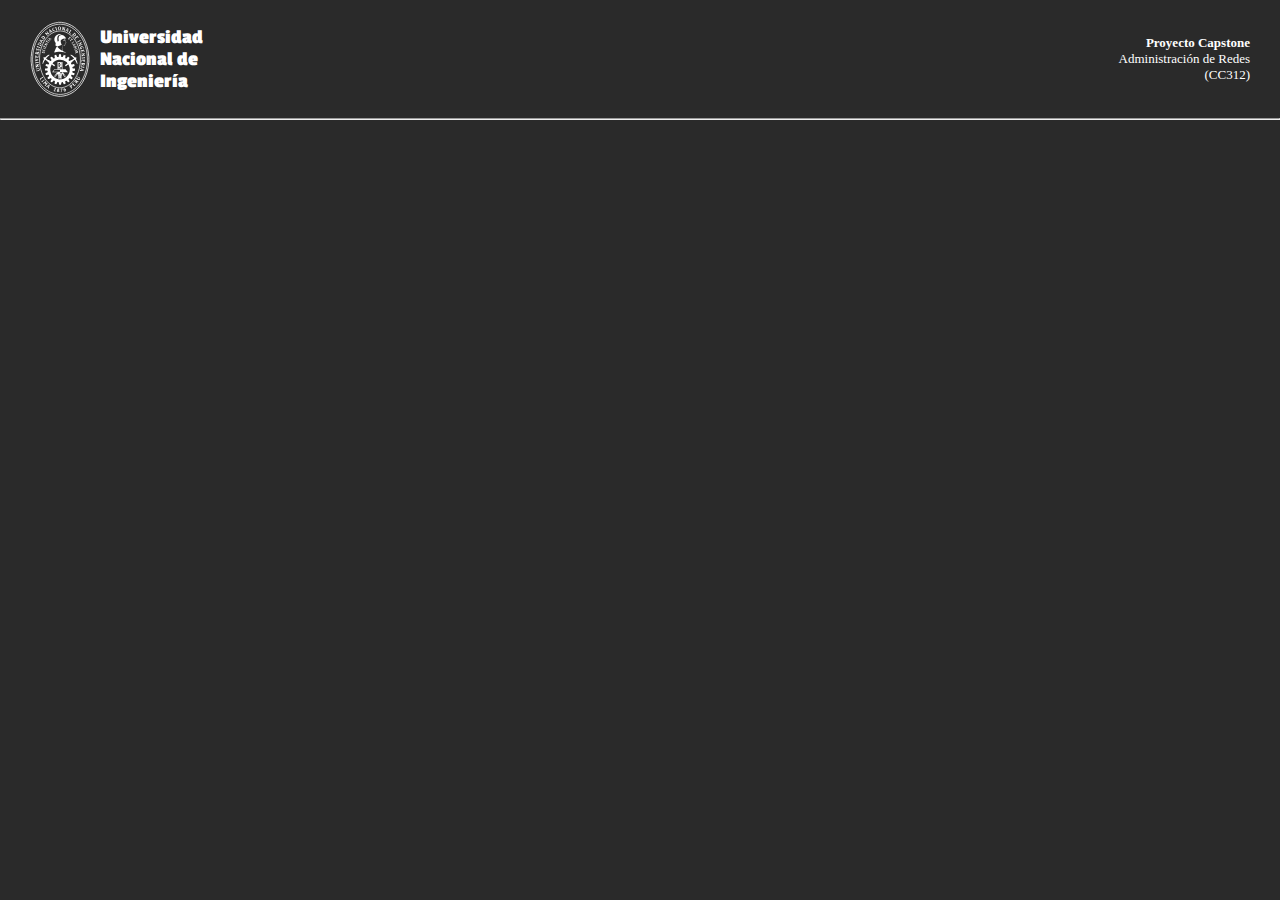
==== index.html @ ab9b1e4c "project structure was updated" ====
<!DOCTYPE html>
<html lang="en">
<head>
  <meta charset="UTF-8">
  <meta name="viewport" content="width=device-width, initial-scale=1.0">
  <link rel="shortcut icon" href="../images/favicon.ico" type="image/x-icon">
  <title>Proyecto Capstone</title>
  <link rel="preconnect" href="https://fonts.gstatic.com">
  <link href="https://fonts.googleapis.com/css2?family=Passion+One&display=swap" rel="stylesheet">
  <link href="https://cdn.jsdelivr.net/npm/bootstrap@5.0.0-beta1/dist/css/bootstrap.min.css" rel="stylesheet" integrity="sha384-giJF6kkoqNQ00vy+HMDP7azOuL0xtbfIcaT9wjKHr8RbDVddVHyTfAAsrekwKmP1" crossorigin="anonymous">
  <link rel="stylesheet" href="./styles/style.css">
</head>
<body>
  <header>
    <div class='logo-wrapper'>
      <img class='logo-img' alt='Logo UNI' src='../images/logo_uni.svg' />
      <h2 class='logo-title'>Universidad Nacional de Ingeniería</h2>
    </div>
    <div class='project-info'>
      <h6 class='project-info-content'>Proyecto Capstone</span>
      <h6 class='project-info-content no-bold'>Administración de Redes</span>
      <h6 class='project-info-content no-bold'>(CC312)</span>
    </div>
  </header>
  <hr class="divider" />
  <main>

  </main>
  <script src="https://cdn.jsdelivr.net/npm/bootstrap@5.0.0-beta1/dist/js/bootstrap.bundle.min.js" integrity="sha384-ygbV9kiqUc6oa4msXn9868pTtWMgiQaeYH7/t7LECLbyPA2x65Kgf80OJFdroafW" crossorigin="anonymous"></script>
  <script src='./js/index.js'></script>
</body>
</html>
---- styles/style.css ----
* {
  margin: 0;
  padding: 0;
}

body {
  background-color: #2a2a2a;
  color: #fff;
}

header {
  display: flex;
  justify-content: space-between;
  align-items: center;
  padding: 25px 30px;
}

.logo-wrapper {
  display: flex;
  align-items: center;
  justify-content: center;
}

.logo-img {
  width: 75px;
}

.logo-title {
  font-family: "Passion One";
  width: 150px;
  font-size: 25px;
  margin: 0 0 0 10px;
}

.divider {
  background-color: white;
  margin: 0;
}

.project-info-content {
  font-size: 17px;
  font-weight: bold;
  text-align: end;
}

.no-bold {
  font-weight: 200;
  margin-bottom: 0;
}

@media (max-width: 1400px) {
  header {
    display: flex;
    justify-content: space-between;
    align-items: center;
    padding: 20px 30px;
  }

  .logo-img {
    width: 60px;
  }

  .logo-title {
    font-size: 20px;
    width: 100px;
  }

  .project-info-content {
    font-size: 13px;
  }
}

@media (max-width: 500px) {
  .project-info {
    display: none;
  }
}
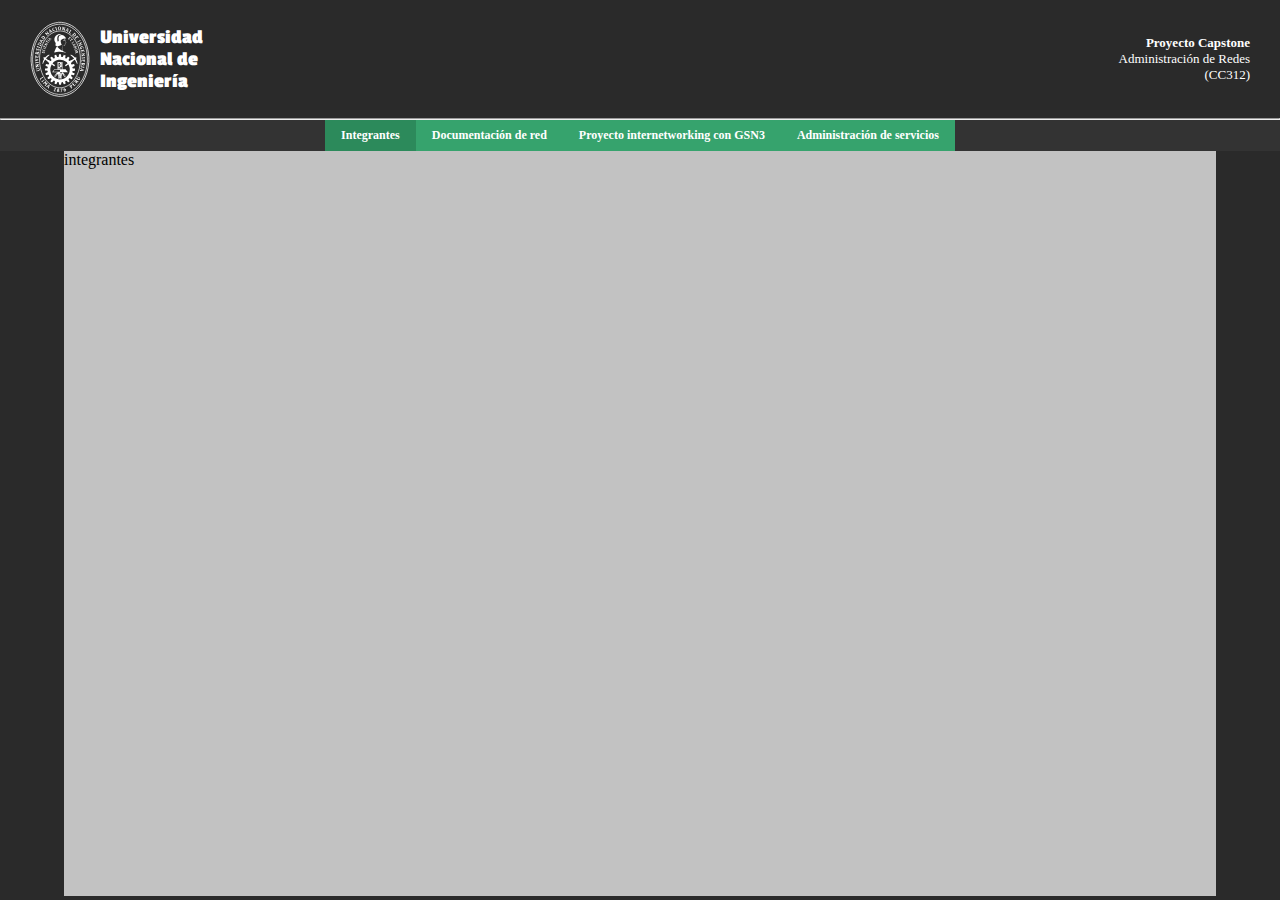
==== commit 7cb93701: "now the navbar works and you can switch the view using them" ====
--- a/index.html
+++ b/index.html
@@ -8,14 +8,16 @@
   <link rel="preconnect" href="https://fonts.gstatic.com">
   <link href="https://fonts.googleapis.com/css2?family=Passion+One&display=swap" rel="stylesheet">
   <link href="https://cdn.jsdelivr.net/npm/bootstrap@5.0.0-beta1/dist/css/bootstrap.min.css" rel="stylesheet" integrity="sha384-giJF6kkoqNQ00vy+HMDP7azOuL0xtbfIcaT9wjKHr8RbDVddVHyTfAAsrekwKmP1" crossorigin="anonymous">
-  <link rel="stylesheet" href="./styles/style.css">
+  <link rel="stylesheet" href="./styles/layoutStyles.css">
+  <link rel="stylesheet" href="./styles/navbarStyles.css">
+  <link rel="stylesheet" href="./styles/mainContentStyles.css">
 </head>
 <body>
   <header>
-    <div class='logo-wrapper'>
-      <img class='logo-img' alt='Logo UNI' src='../images/logo_uni.svg' />
+    <a href="./index.html" class='logo-wrapper'>
+      <img class='logo-img' alt='Logo UNI' src='./images/logo_uni.svg' />
       <h2 class='logo-title'>Universidad Nacional de Ingeniería</h2>
-    </div>
+    </a>
     <div class='project-info'>
       <h6 class='project-info-content'>Proyecto Capstone</span>
       <h6 class='project-info-content no-bold'>Administración de Redes</span>
@@ -23,8 +25,8 @@
     </div>
   </header>
   <hr class="divider" />
-  <main>
-
+  <main id='wrapper'>
+    
   </main>
   <script src="https://cdn.jsdelivr.net/npm/bootstrap@5.0.0-beta1/dist/js/bootstrap.bundle.min.js" integrity="sha384-ygbV9kiqUc6oa4msXn9868pTtWMgiQaeYH7/t7LECLbyPA2x65Kgf80OJFdroafW" crossorigin="anonymous"></script>
   <script src='./js/index.js'></script>
--- a/styles/layoutStyles.css
+++ b/styles/layoutStyles.css
@@ -0,0 +1,79 @@
+* {
+  margin: 0;
+  padding: 0;
+}
+
+body {
+  background-color: #2a2a2a;
+  color: #fff;
+}
+
+header {
+  display: flex;
+  justify-content: space-between;
+  align-items: center;
+  padding: 25px 30px;
+}
+
+.logo-wrapper {
+  display: flex;
+  align-items: center;
+  justify-content: center;
+  text-decoration: none;
+}
+
+.logo-img {
+  width: 75px;
+}
+
+.logo-title {
+  font-family: "Passion One";
+  width: 150px;
+  font-size: 25px;
+  margin: 0 0 0 10px;
+  color: #fff;
+}
+
+.divider {
+  background-color: white;
+  margin: 0;
+}
+
+.project-info-content {
+  font-size: 17px;
+  font-weight: bold;
+  text-align: end;
+}
+
+.no-bold {
+  font-weight: 200;
+  margin-bottom: 0;
+}
+
+@media (max-width: 1400px) {
+  header {
+    display: flex;
+    justify-content: space-between;
+    align-items: center;
+    padding: 20px 30px;
+  }
+
+  .logo-img {
+    width: 60px;
+  }
+
+  .logo-title {
+    font-size: 20px;
+    width: 100px;
+  }
+
+  .project-info-content {
+    font-size: 13px;
+  }
+}
+
+@media (max-width: 500px) {
+  .project-info {
+    display: none;
+  }
+}
--- a/styles/navbarStyles.css
+++ b/styles/navbarStyles.css
@@ -0,0 +1,40 @@
+.navbar-wrapper {
+  background-color: #333333;
+  display: flex;
+  justify-content: center;
+  padding: 0;
+  width: 100%;
+}
+
+.navbar-button {
+  display: flex;
+  text-align: center;
+  justify-content: center;
+  align-items: center;
+  background-color: #36a36d;
+  padding: 11px 22px;
+  font-weight: bold;
+  cursor: pointer;
+  user-select: none;
+}
+
+.navbar-button:hover {
+  background-color: #2ab873;
+}
+
+.navbar-button-selected {
+  background-color: #2c8a5b;
+}
+
+@media (max-width: 1400px) {
+  .navbar-button {
+    font-size: 12px;
+    padding: 8px 16px;
+  }
+}
+
+@media (max-width: 960px) {
+  .navbar-wrapper {
+    flex-direction: column;
+  }
+}
--- a/styles/mainContentStyles.css
+++ b/styles/mainContentStyles.css
@@ -0,0 +1,30 @@
+.main-wrapper {
+  height: calc(100vh - 200px);
+}
+
+.main-content {
+  position: relative;
+  background-color: #c2c2c2;
+  width: 90%;
+  max-width: 1600px;
+  left: 50%;
+  transform: translate(-50%);
+  height: 100%;
+  color: #000;
+}
+
+.hide-section {
+  display: none;
+}
+
+@media (max-width: 1400px) {
+  .main-wrapper {
+    height: calc(100vh - 155px);
+  }
+}
+
+@media (max-width: 960px) {
+  .main-wrapper {
+    height: calc(100vh - 255px);
+  }
+}
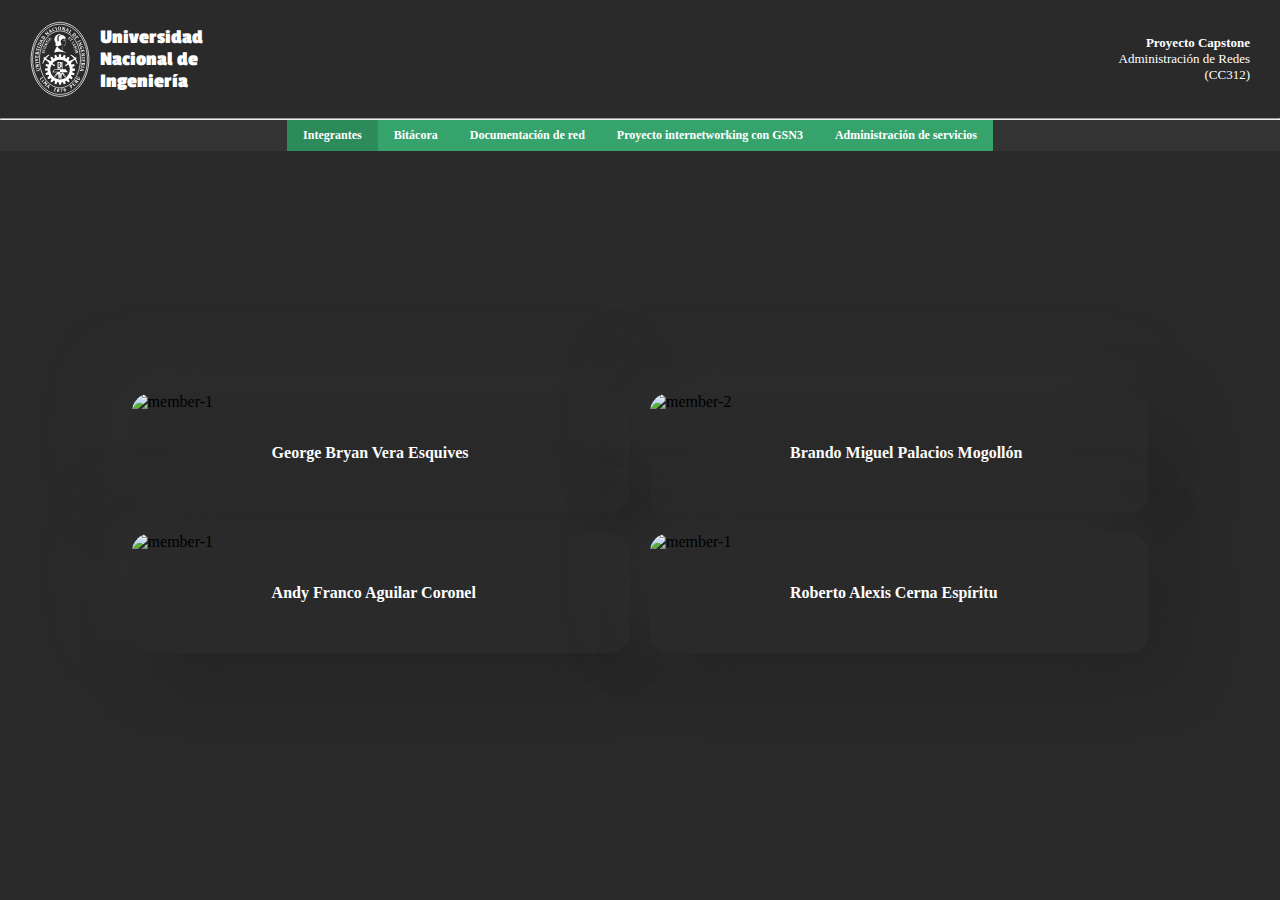
==== commit e632db85: "fix images" ====
--- a/index.html
+++ b/index.html
@@ -3,7 +3,7 @@
 <head>
   <meta charset="UTF-8">
   <meta name="viewport" content="width=device-width, initial-scale=1.0">
-  <link rel="shortcut icon" href="../images/favicon.ico" type="image/x-icon">
+  <link rel="shortcut icon" href="/images/favicon.ico" type="image/x-icon">
   <title>Proyecto Capstone</title>
   <link rel="preconnect" href="https://fonts.gstatic.com">
   <link href="https://fonts.googleapis.com/css2?family=Passion+One&display=swap" rel="stylesheet">
--- a/styles/mainContentStyles.css
+++ b/styles/mainContentStyles.css
@@ -3,14 +3,61 @@
 }
 
 .main-content {
-  position: relative;
-  background-color: #c2c2c2;
   width: 90%;
   max-width: 1600px;
-  left: 50%;
-  transform: translate(-50%);
   height: 100%;
   color: #000;
+  position: relative;
+  margin: 0 auto;
+}
+
+.members {
+  width: 90%;
+  position: relative;
+  bottom: -50%;
+  left: 50%;
+  transform: translate(-50%, -50%);
+  display: grid;
+  grid-template-columns: 1fr 1fr;
+  grid-template-rows: 1fr 1fr;
+}
+
+.member {
+  display: flex;
+  margin: 10px;
+  border-radius: 20px;
+  background: #2a2a2a;
+  box-shadow: 20px 20px 60px #242424, -20px -20px 60px #303030;
+}
+
+.member-img {
+  width: 150px;
+  height: 150px;
+  border-radius: 20px;
+}
+
+.member-name {
+  color: #fff;
+  font-weight: bold;
+  font-size: 20px;
+  display: flex;
+  align-items: center;
+  margin-left: 20px;
+  margin-bottom: 0;
+}
+
+.bitacora {
+  background-color: #f2f2f2;
+  height: 100%;
+  overflow-y: auto;
+  padding: 30px;
+}
+
+.docs {
+  background-color: #f2f2f2;
+  height: 100%;
+  overflow-y: auto;
+  padding: 30px;
 }
 
 .hide-section {
@@ -21,10 +68,33 @@
   .main-wrapper {
     height: calc(100vh - 155px);
   }
+
+  .member-img {
+    width: 120px;
+    height: 120px;
+  }
+
+  .member-name {
+    font-size: 16px;
+  }
 }
 
 @media (max-width: 960px) {
   .main-wrapper {
     height: calc(100vh - 255px);
   }
+
+  .members {
+    grid-template-columns: 1fr;
+  }
+
+  .member-img {
+    width: 80px;
+    height: 80px;
+    object-fit: cover;
+  }
+
+  .member-name {
+    font-size: 14px;
+  }
 }
